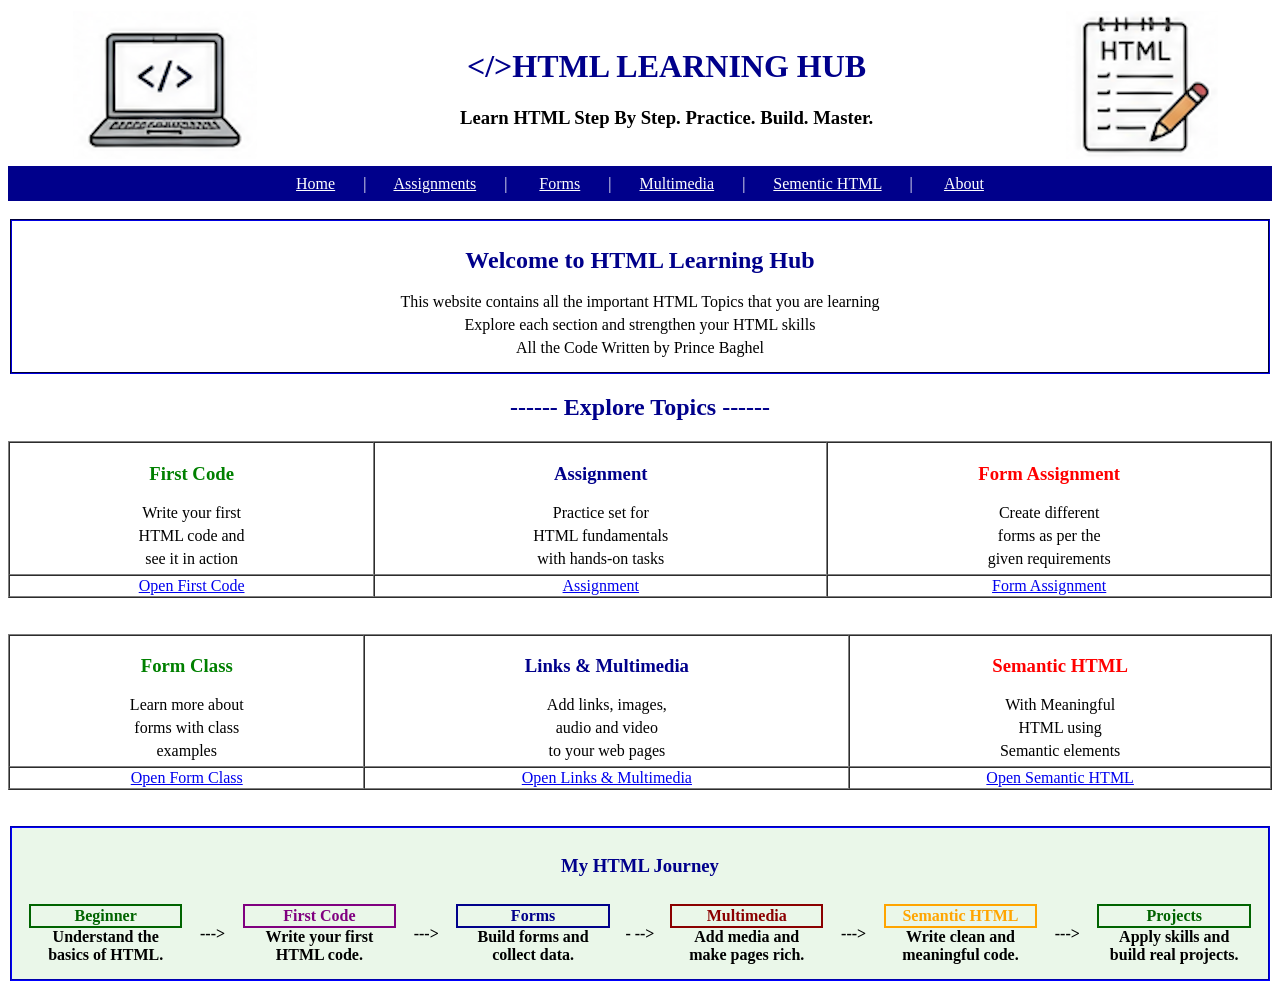
==== index.html @ f009ff83 "update" ====
<!DOCTYPE html>
<html lang="en">
<head>
    <meta charset="UTF-8">
    <meta name="viewport" content="width=device-width, initial-scale=1.0">
    <title>Document</title>
</head>
<body>   
    <header>
       <table width="100%">
        <tr>
            <td align="center">
                 <img src="HTML/Images/Screenshot 2026-09-19 at 12.16.19 PM.png">
            </td>
            <td>   
                <h1 style="color: darkblue;" align="center">&lt;/&gt;HTML LEARNING HUB</h1>
                <h3 align="center">Learn HTML Step By Step. Practice. Build. Master.</h3>
            </td>
            <td align="center">
                <img src="HTML/Images/Screenshot 2026-09-19 at 12.38.32 PM.png" >
            </td>
        </tr>
       </table>
    </header>
   <table bgcolor="darkblue" width="100%" height="35">
    <tr>
        <td style="color: white;" align="center">
            <nav>
                <a href="index.html" style="color: white;">Home</a> &nbsp;&nbsp;&nbsp;&nbsp;&nbsp;&nbsp;|&nbsp;&nbsp;&nbsp;&nbsp;&nbsp;&nbsp;
                <a href="Assignment3/index.html" style="color: white;">Assignments</a> &nbsp;&nbsp;&nbsp;&nbsp;&nbsp;&nbsp;| &nbsp;&nbsp;&nbsp;&nbsp;&nbsp;&nbsp;
                <a href="Form_assignment/index.html" style="color: white;">Forms</a> &nbsp;&nbsp;&nbsp;&nbsp;&nbsp;&nbsp;|&nbsp;&nbsp;&nbsp;&nbsp;&nbsp;&nbsp;
                <a href="link and multimedia/index.html" style="color: white;">Multimedia</a> &nbsp;&nbsp;&nbsp;&nbsp;&nbsp;&nbsp;|&nbsp;&nbsp;&nbsp;&nbsp;&nbsp;&nbsp;
                <a href="sementic tag/index.html" style="color: white;">Sementic HTML</a> &nbsp;&nbsp;&nbsp;&nbsp;&nbsp;&nbsp;| &nbsp;&nbsp;&nbsp;&nbsp;&nbsp;&nbsp;
                <a href="about/index.html" style="color: white;">About</a>
            </nav>
        </td>
    </tr>
   </table>
   <br>
   <fieldset  style="border-color: darkblue;">
    <h2 align="center" style="color: darkblue;">Welcome to HTML Learning Hub</h2>
    <p align="center" style="margin: 5px;">This website contains all the important HTML Topics that you are learning</p>
    <p align="center" style="margin: 5px;">Explore each section and strengthen your HTML skills</p>
    <p align="center" style="margin: 5px;">All the Code Written by Prince Baghel</p>
   </fieldset>

   <h2 align="center" style="color: darkblue;">------ Explore Topics ------</h2>
   
    <table width="100%" cellspacing="0" border="1">
        <tr>
            <td align="center">   
                <h3 style="color: green;"><b>First Code</b></h3>
                <p style="margin: 5px;">Write your first</p>
                <p style="margin: 5px">HTML code and</p>
                <p style="margin: 5px;">see it in action</p>
            </td>
    
            <td align="center">
                <h3 style="color: darkblue;"><b>Assignment</b></h3>
                <p style="margin: 5px;">Practice set for</p>
                <p style="margin: 5px">HTML fundamentals</p>
                <p style="margin: 5px;">with hands-on tasks</p>               
            </td>
            <td align="center">     
                <h3 style="color: red;"><b>Form Assignment</b></h3>
                <p style="margin: 5px;">Create different</p>
                <p style="margin: 5px">forms as per the</p>
                <p style="margin: 5px;">given requirements</p>            
            </td>
        </tr>
        <tr>
            <td align="center">
                <nav>
                    <a href="first code/index.html">Open First Code</a>
                </nav>
            </td>
            <td align="center">
                <nav>
                    <a href="Assignment3/index.html">Assignment</a>
                </nav>
            </td>
            <td align="center">
                <nav>
                    <a href="Form_assignment/index.html">Form Assignment</a>
                </nav>
            </td>
        </tr>
    </table>

    <br><br>

    <table width="100%" cellspacing="0" border="1">
        <tr>
            <td align="center">   
                <h3 style="color: green;"><b>Form Class</b></h3>
                <p style="margin: 5px;">Learn more about</p>
                <p style="margin: 5px">forms with class</p>
                <p style="margin: 5px;">examples</p>
            </td>
    
            <td align="center">
                <h3 style="color: darkblue;"><b>Links & Multimedia</b></h3>
                <p style="margin: 5px;">Add links, images,</p>
                <p style="margin: 5px">audio and video</p>
                <p style="margin: 5px;">to your web pages</p>               
            </td>
            <td align="center">     
                <h3 style="color: red;"><b>Semantic HTML</b></h3>
                <p style="margin: 5px;">With Meaningful</p>
                <p style="margin: 5px">HTML using</p>
                <p style="margin: 5px;">Semantic elements</p>            
            </td>
        </tr>
        <tr>
            <td align="center">
                <nav>
                    <a href="Form_Class/index.html">Open Form Class</a>
                </nav>
            </td>
            <td align="center">
                <nav>
                    <a href="link and multimedia/index.html">Open Links & Multimedia</a>
                </nav>
            </td>
            <td align="center">
                <nav>
                    <a href="sementic tag/index.html">Open Semantic HTML</a>
                </nav>
            </td>
        </tr>
    </table>
     
    <br><br>

    <fieldset style="border-color: blue ; background-color: rgb(234, 247, 233);">
        <table width="100%">
            <tr>
                <td colspan="11" align="center">
                    <h3 style="color: darkblue;">My HTML Journey</h3>
                </td>
            </tr>
            <table width="100%" border="0" cellspacing="0" cellpadding="5">
        
                <tr>
                    <td width="13%" align="center">
                        <table width="100%" border="1" bordercolor="darkgreen" cellspacing="0">
                            <tr>
                                <td align="center" style="color: darkgreen;"> <b>Beginner</b> </td>
                            </tr>
                        </table>
                        <b>Understand the<br>basics of HTML.</b>
                    </td>
                    <td width="4%" align="center"> <b> --->  </b> </td>
                    <td width="13%" align="center">
                        <table width="100%" border="1" bordercolor="purple" cellspacing="0">
                            <tr>
                                <td align="center" style="color: purple;"> <b>First Code</b></td>
                            </tr>
                        </table>
                        <b>Write your first<br>HTML code.</b>
                    </td>

                    <td width="4%" align="center"><b>---></b></td>

                    <td width="13%" align="center">
                         <table width="100%" border="1" bordercolor="darkblue" cellspacing="0">
                            <tr>
                                <td align="center" style="color:darkblue;">
                                <b>Forms</b>
                                </td>
                            </tr>
                        </table>
                        <b>Build forms and<br>collect data.</b>
                    </td>

                    <td width="4%" align="center" size="6"><b>- --> </b></td>

                    <td width="13%" align="center">

                        <table width="100%" border="1" bordercolor="darkred" cellspacing="0">
                            <tr>
                                <td align="center" style="color: darkred;">
                                <b>Multimedia</b>
                                </td>
                            </tr>
                        </table>
                        <b>Add media and<br>make pages rich.</b>
                    </td>

                    <td width="4%" align="center"><b>---></b> </td>

                    <td width="13%" align="center">

                        <table width="100%" border="1" bordercolor="orange" cellspacing="0">
                            <tr>
                                <td align="center" style="color: orange;">
                                <b>Semantic HTML</b>
                                </td>
                            </tr>
                        </table>
                        <b>Write clean and<br>meaningful code.</b>
                    </td>

                    <td width="4%" align="center"> <b> ---> </b> </td>

                    <td width="13%" align="center">

                        <table width="100%" border="1" bordercolor="darkgreen" cellspacing="0">
                            <tr>
                                <td align="center" style="color: darkgreen;">
                                <b>Projects</b>
                                </td>
                            </tr>
                        </table>
                        <b>Apply skills and<br>build real projects.</b>
                    </td>
                </tr>
            </table>
        </table>
    </fieldset>
</body>
</html>
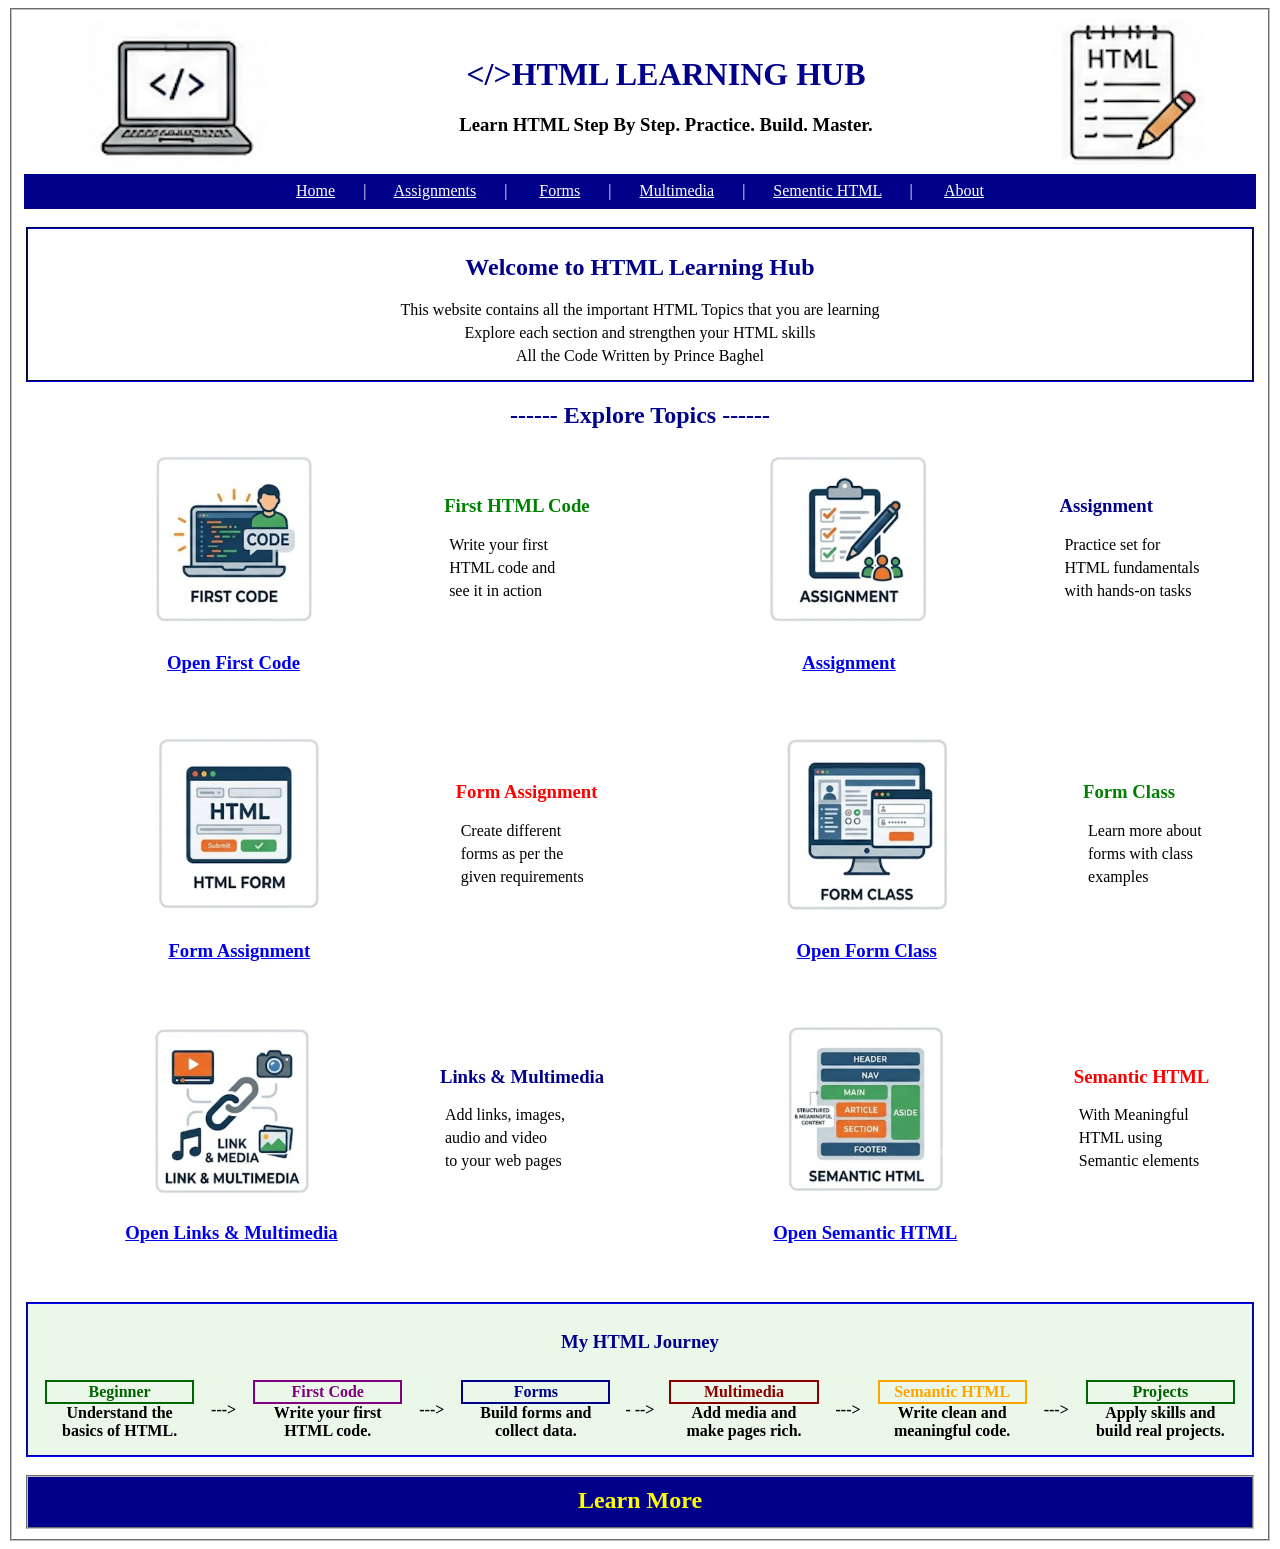
==== commit 1b76df0c: "update" ====
--- a/index.html
+++ b/index.html
@@ -5,7 +5,8 @@
     <meta name="viewport" content="width=device-width, initial-scale=1.0">
     <title>Document</title>
 </head>
-<body>   
+<body> 
+    <fieldset> 
     <header>
        <table width="100%">
         <tr>
@@ -26,12 +27,12 @@
     <tr>
         <td style="color: white;" align="center">
             <nav>
-                <a href="index.html" style="color: white;">Home</a> &nbsp;&nbsp;&nbsp;&nbsp;&nbsp;&nbsp;|&nbsp;&nbsp;&nbsp;&nbsp;&nbsp;&nbsp;
-                <a href="Assignment3/index.html" style="color: white;">Assignments</a> &nbsp;&nbsp;&nbsp;&nbsp;&nbsp;&nbsp;| &nbsp;&nbsp;&nbsp;&nbsp;&nbsp;&nbsp;
-                <a href="Form_assignment/index.html" style="color: white;">Forms</a> &nbsp;&nbsp;&nbsp;&nbsp;&nbsp;&nbsp;|&nbsp;&nbsp;&nbsp;&nbsp;&nbsp;&nbsp;
-                <a href="link and multimedia/index.html" style="color: white;">Multimedia</a> &nbsp;&nbsp;&nbsp;&nbsp;&nbsp;&nbsp;|&nbsp;&nbsp;&nbsp;&nbsp;&nbsp;&nbsp;
-                <a href="sementic tag/index.html" style="color: white;">Sementic HTML</a> &nbsp;&nbsp;&nbsp;&nbsp;&nbsp;&nbsp;| &nbsp;&nbsp;&nbsp;&nbsp;&nbsp;&nbsp;
-                <a href="about/index.html" style="color: white;">About</a>
+                <a href="HTML/home/index.html" style="color: white;">Home</a> &nbsp;&nbsp;&nbsp;&nbsp;&nbsp;&nbsp;|&nbsp;&nbsp;&nbsp;&nbsp;&nbsp;&nbsp;
+                <a href="HTML/Assignment3/index.html" style="color: white;">Assignments</a> &nbsp;&nbsp;&nbsp;&nbsp;&nbsp;&nbsp;| &nbsp;&nbsp;&nbsp;&nbsp;&nbsp;&nbsp;
+                <a href="HTML/Form_assignment/index.html" style="color: white;">Forms</a> &nbsp;&nbsp;&nbsp;&nbsp;&nbsp;&nbsp;|&nbsp;&nbsp;&nbsp;&nbsp;&nbsp;&nbsp;
+                <a href="HTML/link and multimedia/index.html" style="color: white;">Multimedia</a> &nbsp;&nbsp;&nbsp;&nbsp;&nbsp;&nbsp;|&nbsp;&nbsp;&nbsp;&nbsp;&nbsp;&nbsp;
+                <a href="HTML/sementic tag/index.html" style="color: white;">Sementic HTML</a> &nbsp;&nbsp;&nbsp;&nbsp;&nbsp;&nbsp;| &nbsp;&nbsp;&nbsp;&nbsp;&nbsp;&nbsp;
+                <a href="HTML/about/index.html" style="color: white;">About</a>
             </nav>
         </td>
     </tr>
@@ -46,65 +47,111 @@
 
    <h2 align="center" style="color: darkblue;">------ Explore Topics ------</h2>
    
-    <table width="100%" cellspacing="0" border="1">
-        <tr>
-            <td align="center">   
-                <h3 style="color: green;"><b>First Code</b></h3>
+    <table width="100%" >
+        <tr>
+            <td align="center" >
+                <img src="HTML/Images/first code.png" width="40%" height="40%" >
+            </td>
+            <td align="left">   
+                <h3 style="color: green;"><b>  First HTML Code  </b></h3>
                 <p style="margin: 5px;">Write your first</p>
                 <p style="margin: 5px">HTML code and</p>
                 <p style="margin: 5px;">see it in action</p>
             </td>
+
+            <td align="center">
+                <img src="HTML/Images/assignment.png" width="40%" height="40%">
+            </td>
     
-            <td align="center">
+            <td align="left">
                 <h3 style="color: darkblue;"><b>Assignment</b></h3>
                 <p style="margin: 5px;">Practice set for</p>
                 <p style="margin: 5px">HTML fundamentals</p>
                 <p style="margin: 5px;">with hands-on tasks</p>               
             </td>
-            <td align="center">     
+            
+        </tr>
+        <tr>
+            <td align="center">
+                <nav>
+                    <a href="./HTML/first code/index.html"> <h3>Open First Code</h3></a>
+                </nav>
+            </td>
+            <td></td>
+            <td align="center">
+                <nav>
+                    <a href="./HTML/Assignment3/index.html"><h3>Assignment</h3></a>
+                </nav>
+            </td>
+            <td></td>
+            
+        </tr>
+    </table>
+
+    <br><br>
+
+    <table width="100%">
+        <tr>
+            <td align="center">
+                <img src="HTML/Images/html form.png" width="40%" height="40%">
+            </td>
+            <td align="left">     
                 <h3 style="color: red;"><b>Form Assignment</b></h3>
                 <p style="margin: 5px;">Create different</p>
                 <p style="margin: 5px">forms as per the</p>
                 <p style="margin: 5px;">given requirements</p>            
             </td>
-        </tr>
-        <tr>
-            <td align="center">
-                <nav>
-                    <a href="first code/index.html">Open First Code</a>
-                </nav>
-            </td>
-            <td align="center">
-                <nav>
-                    <a href="Assignment3/index.html">Assignment</a>
-                </nav>
-            </td>
-            <td align="center">
-                <nav>
-                    <a href="Form_assignment/index.html">Form Assignment</a>
-                </nav>
-            </td>
-        </tr>
-    </table>
-
-    <br><br>
-
-    <table width="100%" cellspacing="0" border="1">
-        <tr>
-            <td align="center">   
+
+            <td align="center"> 
+                <img src="HTML/Images/form class.png" width="40%" height="40%">
+            </td>
+
+            <td align="left">   
                 <h3 style="color: green;"><b>Form Class</b></h3>
                 <p style="margin: 5px;">Learn more about</p>
                 <p style="margin: 5px">forms with class</p>
                 <p style="margin: 5px;">examples</p>
             </td>
     
-            <td align="center">
+        </tr>
+        <tr>
+            <td align="center">
+                <nav>
+                    <a href="./HTML/Form_assignment/index.html"><h3>Form Assignment</h3></a>
+                </nav>
+            </td>
+
+            <td></td>
+
+            <td align="center">
+                <nav>
+                    <a href="./HTML/Form_Class/index.html"><h3>Open Form Class</h3></a>
+                </nav>
+            </td>
+
+            <td></td>
+            
+        </tr>
+    </table>
+     
+    <br><br>
+
+    <table width="100%">
+        <tr>
+            <td align="center">
+                <img src="HTML/Images/multimedia.png" width="40%" height="40%">
+            </td>
+            <td align="left">
                 <h3 style="color: darkblue;"><b>Links & Multimedia</b></h3>
                 <p style="margin: 5px;">Add links, images,</p>
                 <p style="margin: 5px">audio and video</p>
                 <p style="margin: 5px;">to your web pages</p>               
             </td>
-            <td align="center">     
+
+            <td align="center">
+                <img src="HTML/Images/semantic.png" width="40%" height="40%">
+            </td>
+            <td align="left">     
                 <h3 style="color: red;"><b>Semantic HTML</b></h3>
                 <p style="margin: 5px;">With Meaningful</p>
                 <p style="margin: 5px">HTML using</p>
@@ -114,24 +161,24 @@
         <tr>
             <td align="center">
                 <nav>
-                    <a href="Form_Class/index.html">Open Form Class</a>
-                </nav>
-            </td>
-            <td align="center">
-                <nav>
-                    <a href="link and multimedia/index.html">Open Links & Multimedia</a>
-                </nav>
-            </td>
-            <td align="center">
-                <nav>
-                    <a href="sementic tag/index.html">Open Semantic HTML</a>
-                </nav>
-            </td>
-        </tr>
+                    <a href="./HTML/link and multimedia/index.html"><h3>Open Links & Multimedia</h3></a>
+                </nav>
+            </td>
+
+            <td></td>
+
+            <td align="center">
+                <nav>
+                    <a href="./HTML/sementic tag/index.html"><h3>Open Semantic HTML</h3></a>
+                </nav>
+            </td>
+
+            <td></td>
+
+        </tr>
+
     </table>
-     
     <br><br>
-
     <fieldset style="border-color: blue ; background-color: rgb(234, 247, 233);">
         <table width="100%">
             <tr>
@@ -218,5 +265,11 @@
             </table>
         </table>
     </fieldset>
+    <br>
+    <fieldset style="background: darkblue; height: 35px;">
+        <h2 style="color: yellow; margin: 5px;" align="center" >Learn More</h2>
+    </fieldset>
+    
+    </fieldset> 
 </body>
 </html>
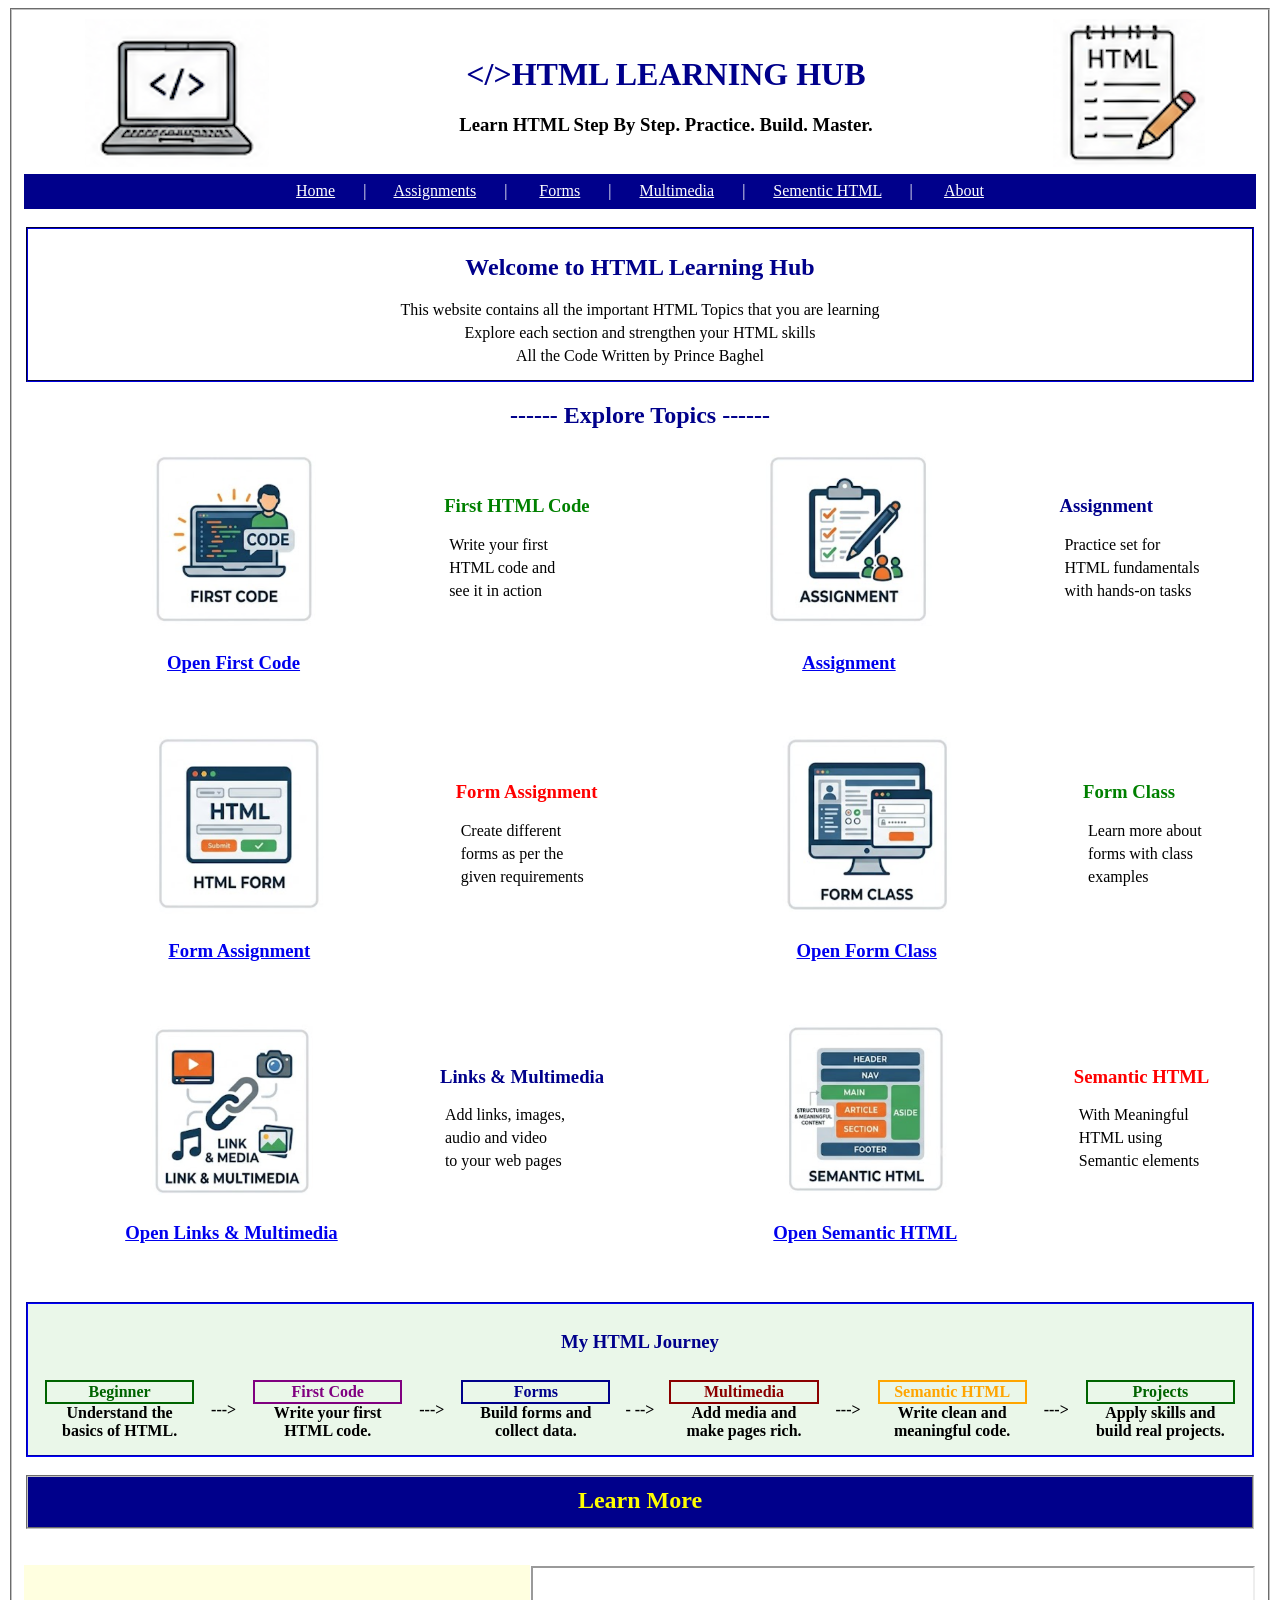
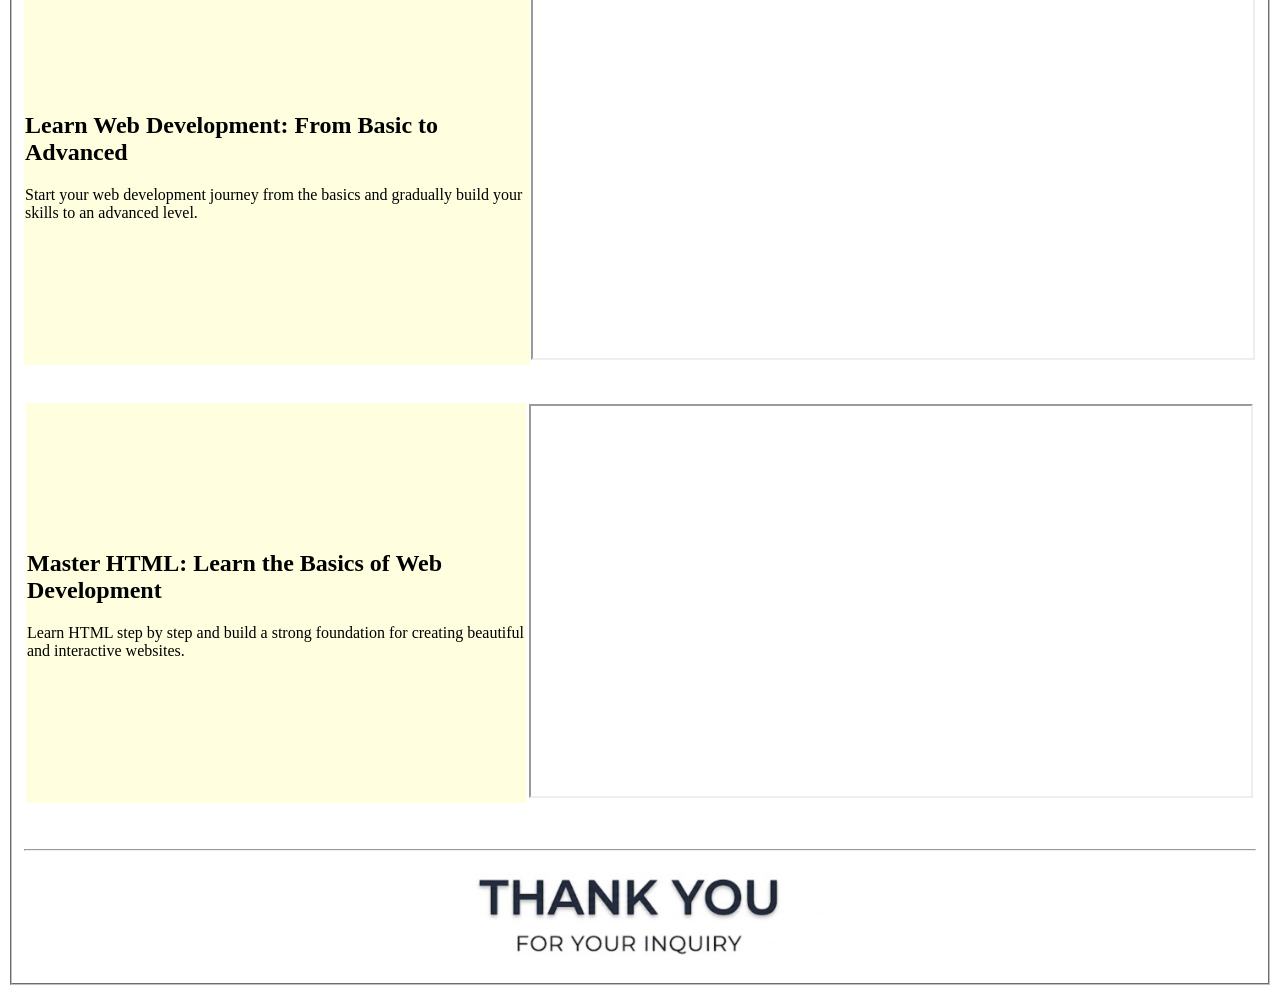
==== commit 4474064e: "completed" ====
--- a/index.html
+++ b/index.html
@@ -269,7 +269,54 @@
     <fieldset style="background: darkblue; height: 35px;">
         <h2 style="color: yellow; margin: 5px;" align="center" >Learn More</h2>
     </fieldset>
+
+    <br><br>
+
+    <table width="100%" cellspacing="0">
+        <tr>
+            <td bgcolor="lightyellow">
+                <h2>Learn Web Development: From Basic to Advanced</h2>
+                <p>Start your web development journey from the basics and gradually build your skills to an advanced level.</p>
+
+            </td>
+            <td align="center">
+                <iframe 
+                    src="https://www.youtube.com/embed/QdmaRI-6rPE"
+                    width="720" 
+                    height="390">
+                </iframe>
+            </td>
+        </tr>
+    </table>
     
+
+    <br><br>
+
+    <table width="100% cellspacing="0">
+        <tr>
+            <td bgcolor="lightyellow">
+                <h2>Master HTML: Learn the Basics of Web Development</h2>
+                <p>Learn HTML step by step and build a strong foundation for creating beautiful and interactive websites.</p>
+            </td>
+
+            <td>
+                <iframe 
+                    width="720"
+                    height="390"
+                    src="https://www.youtube.com/embed/PLz8FnHqmBg">
+                </iframe>
+            </td>
+        </tr>
+    </table>
+    
+    <br><br><hr>
+    <table width="100%">
+        <tr>
+            <td align="center">
+                <img src="./HTML/Images/Screenshot 2026-09-20 at 3.57.17 AM.png " width="30%" height="5%">
+            </td>
+        </tr>
+    </table>
     </fieldset> 
 </body>
 </html>
